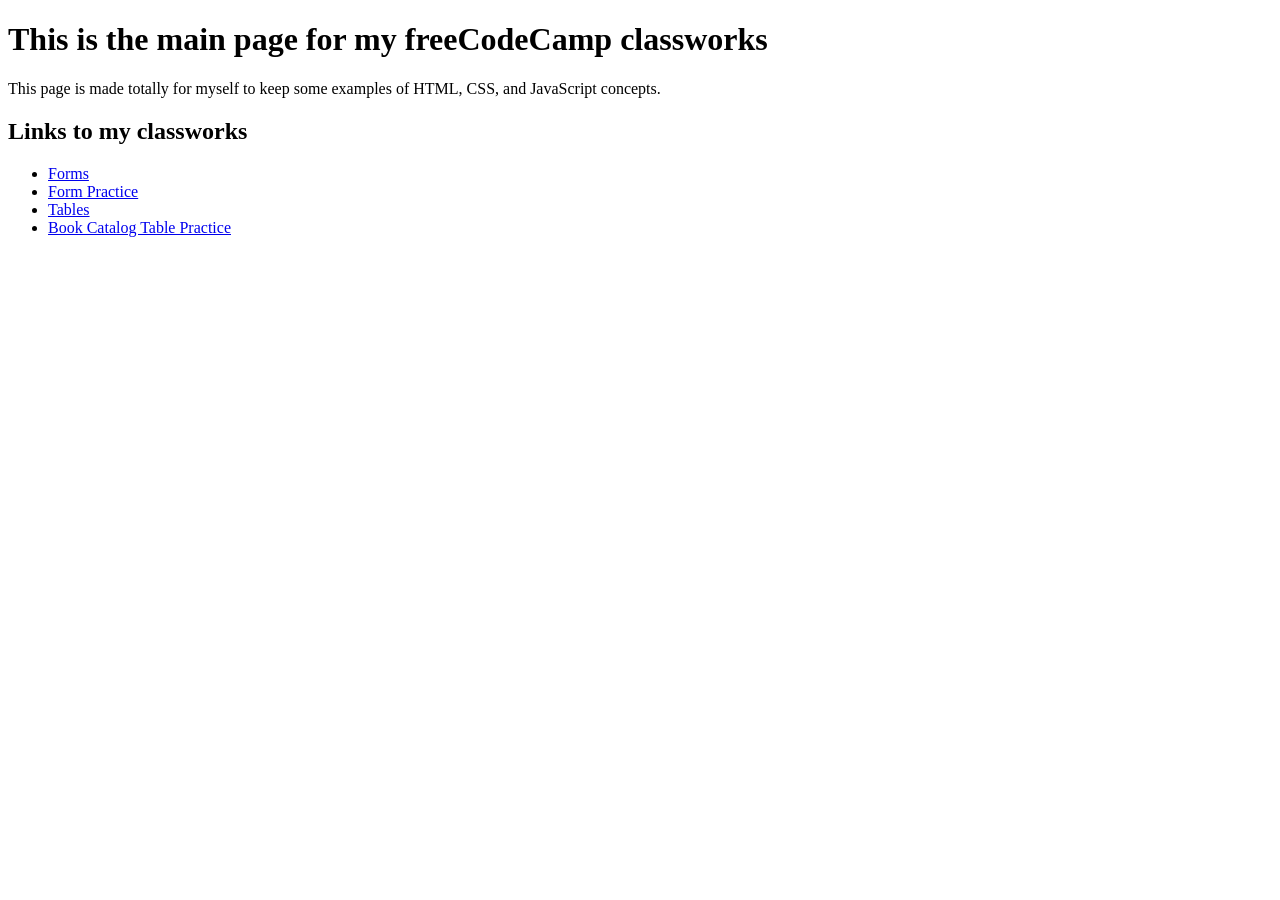
==== index.html @ b055dce8 "create initial structure and first lessons pages" ====
<!doctype html>
<html lang="en">
  <head>
    <meta charset="UTF-8" />
    <meta name="viewport" content="width=device-width, initial-scale=1.0" />
    <title>Main Page</title>
  </head>
  <body>
    <h1>This is the main page for my freeCodeCamp classworks</h1>
    <p>
      This page is made totally for myself to keep some examples of HTML, CSS,
      and JavaScript concepts.
    </p>
    <h2>Links to my classworks</h2>
    <ul>
      <li><a href="forms.html">Forms</a></li>
      <li><a href="form-practice.html">Form Practice</a></li>
      <li><a href="Tables.html">Tables</a></li>
      <li><a href="book-catalog-table.html">Book Catalog Table Practice</a></li>
    </ul>
  </body>
</html>
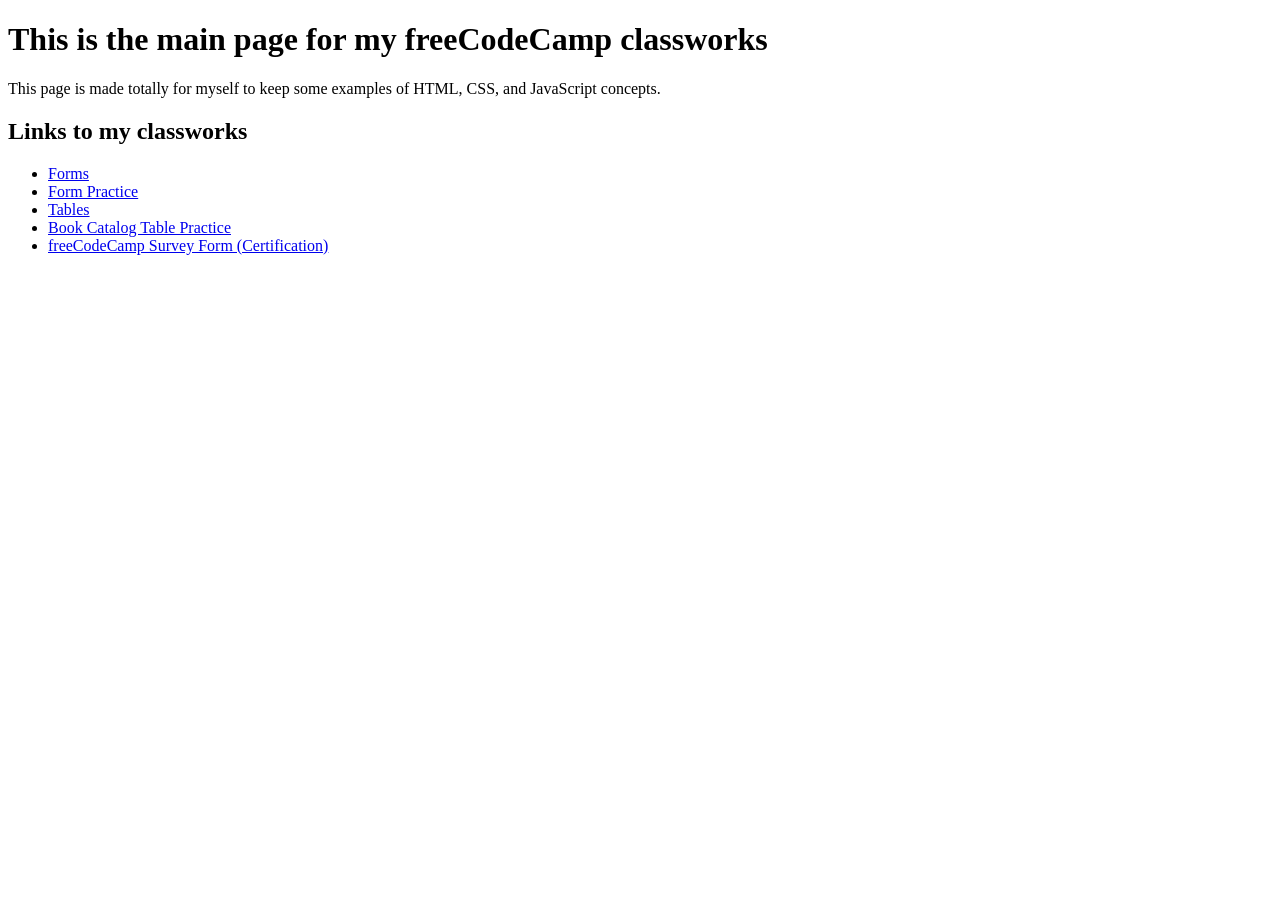
==== commit 52c87a3f: "add forms certification" ====
--- a/index.html
+++ b/index.html
@@ -17,6 +17,11 @@
       <li><a href="form-practice.html">Form Practice</a></li>
       <li><a href="Tables.html">Tables</a></li>
       <li><a href="book-catalog-table.html">Book Catalog Table Practice</a></li>
+      <li>
+        <a href="freecodecamp-forms.html"
+          >freeCodeCamp Survey Form (Certification)</a
+        >
+      </li>
     </ul>
   </body>
 </html>
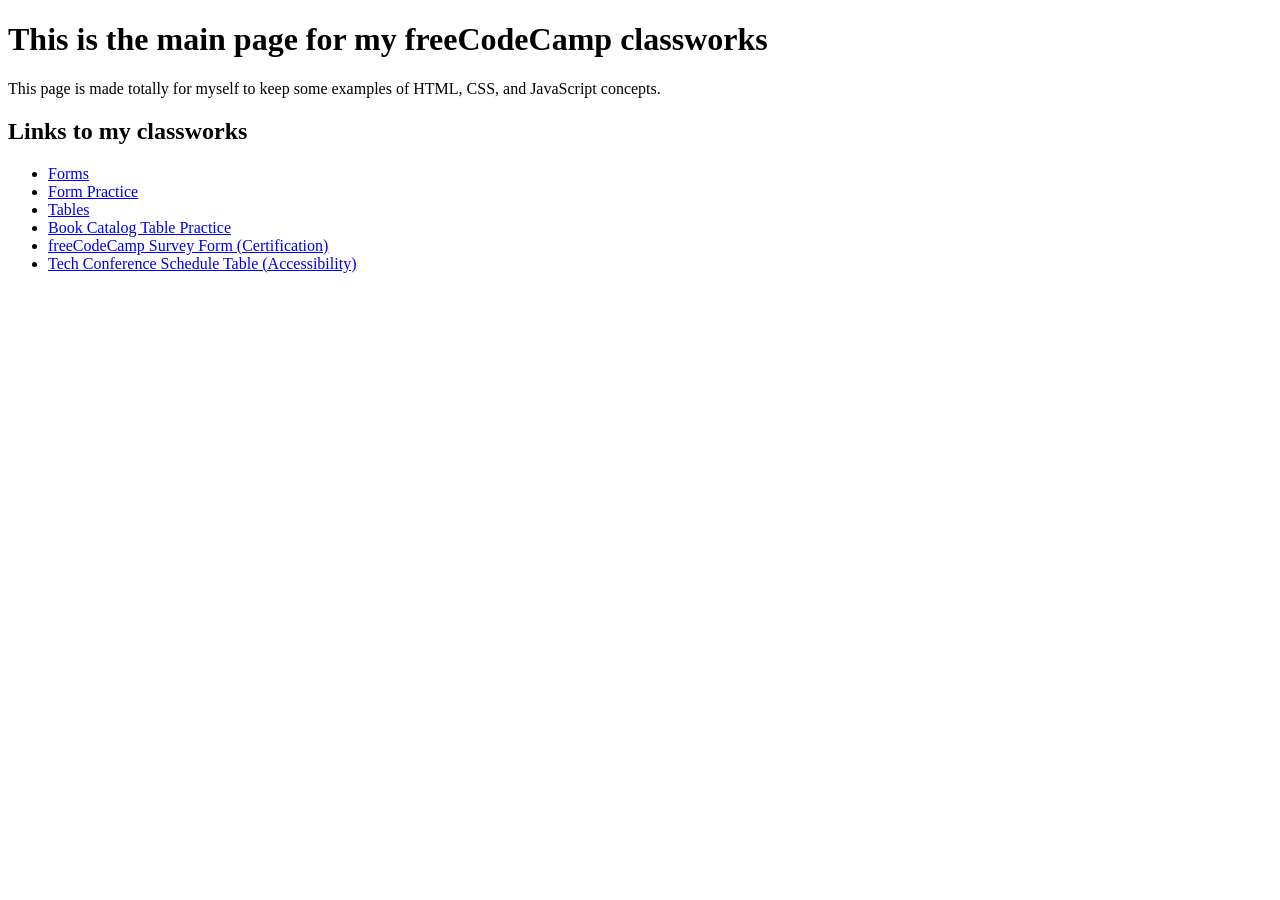
==== commit 8d86695b: "add table-accessibility.html again" ====
--- a/index.html
+++ b/index.html
@@ -22,6 +22,11 @@
           >freeCodeCamp Survey Form (Certification)</a
         >
       </li>
+      <li>
+        <a href="table-accessibility.html"
+          >Tech Conference Schedule Table (Accessibility)</a
+        >
+      </li>
     </ul>
   </body>
 </html>
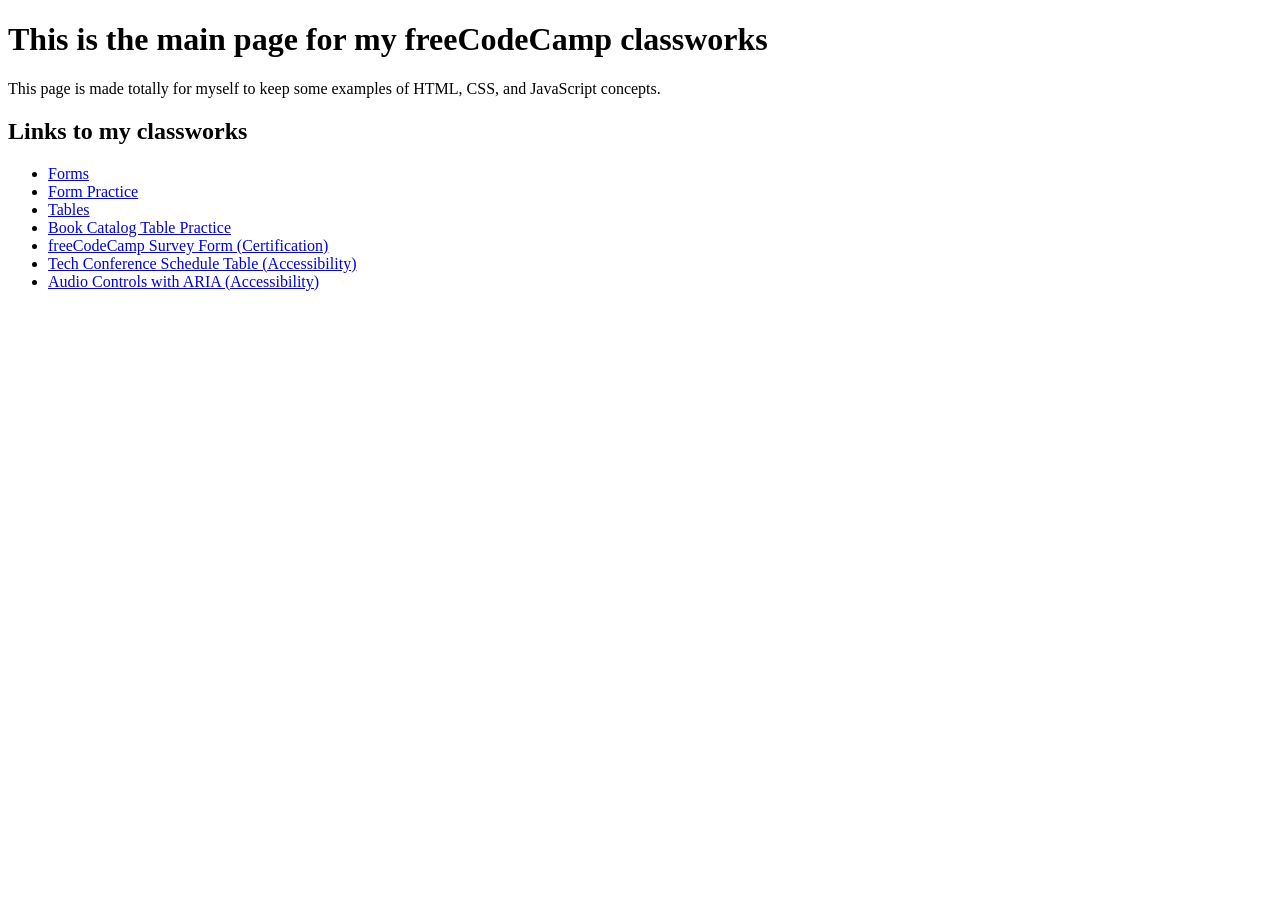
==== commit a855b15a: "add audio-controls-aria.html" ====
--- a/index.html
+++ b/index.html
@@ -27,6 +27,11 @@
           >Tech Conference Schedule Table (Accessibility)</a
         >
       </li>
+      <li>
+        <a href="audio-controls-aria.html"
+          >Audio Controls with ARIA (Accessibility)</a
+        >
+      </li>
     </ul>
   </body>
 </html>
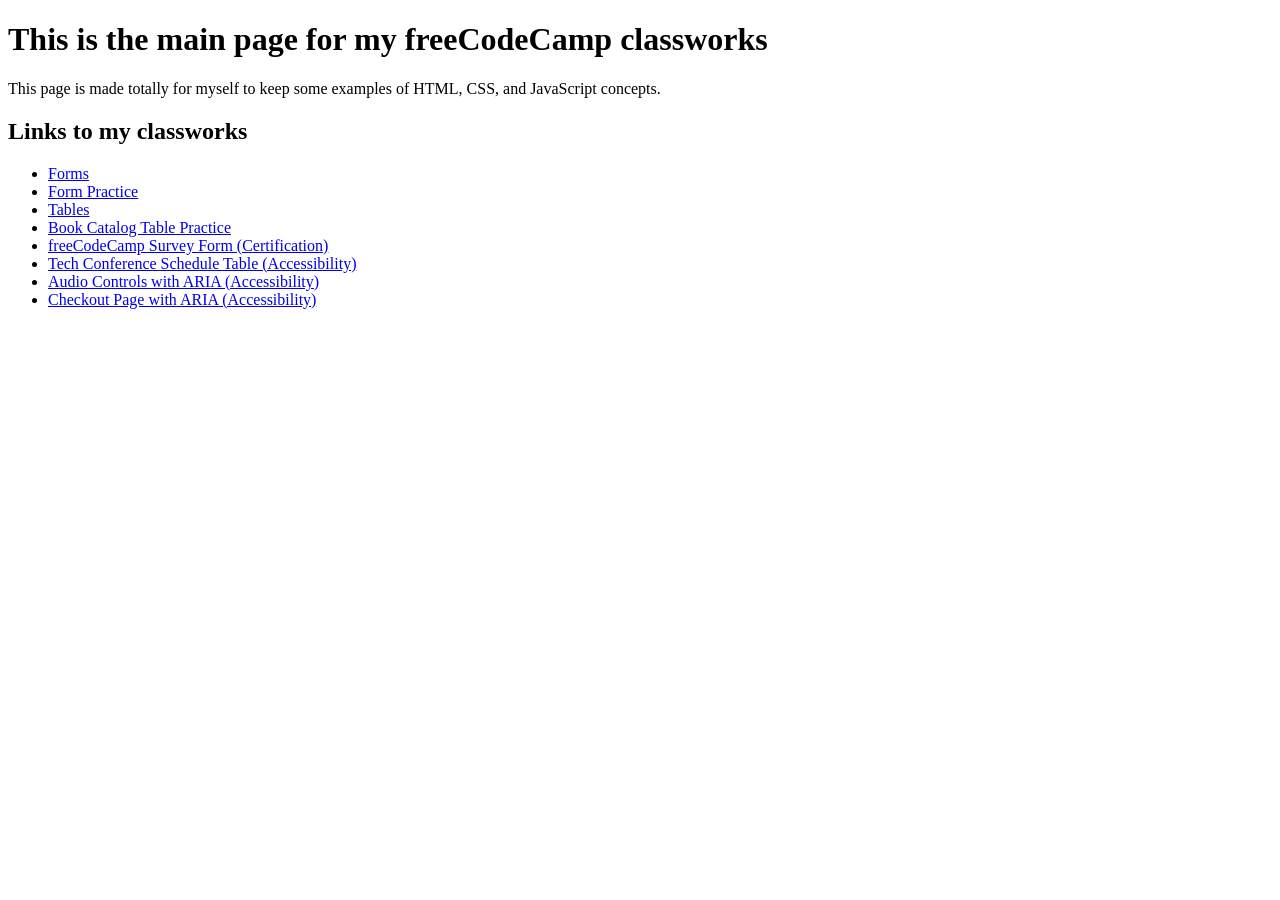
==== commit 60851473: "add checkout-page.html" ====
--- a/index.html
+++ b/index.html
@@ -32,6 +32,9 @@
           >Audio Controls with ARIA (Accessibility)</a
         >
       </li>
+      <li>
+        <a href="checkout-page.html">Checkout Page with ARIA (Accessibility)</a>
+      </li>
     </ul>
   </body>
 </html>
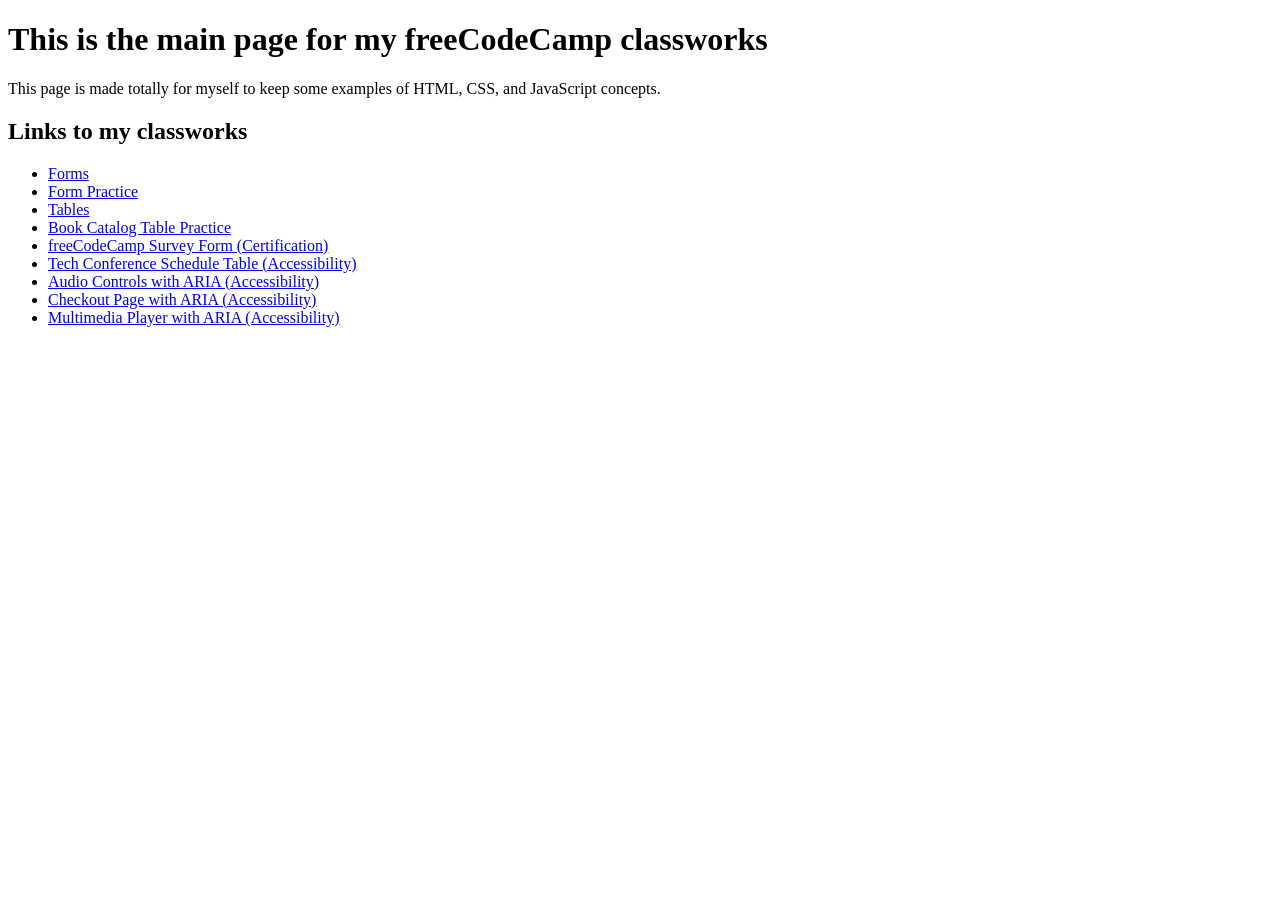
==== commit 02538f09: "add multimedia-aria.html" ====
--- a/index.html
+++ b/index.html
@@ -1,8 +1,8 @@
 <!doctype html>
 <html lang="en">
   <head>
-    <meta charset="UTF-8" />
-    <meta name="viewport" content="width=device-width, initial-scale=1.0" />
+    <meta charset="UTF-8">
+    <meta name="viewport" content="width=device-width, initial-scale=1.0">
     <title>Main Page</title>
   </head>
   <body>
@@ -35,6 +35,9 @@
       <li>
         <a href="checkout-page.html">Checkout Page with ARIA (Accessibility)</a>
       </li>
+      <li>
+        <a href="multimedia-aria.html"
+          >Multimedia Player with ARIA (Accessibility)</a></li>
     </ul>
   </body>
 </html>
